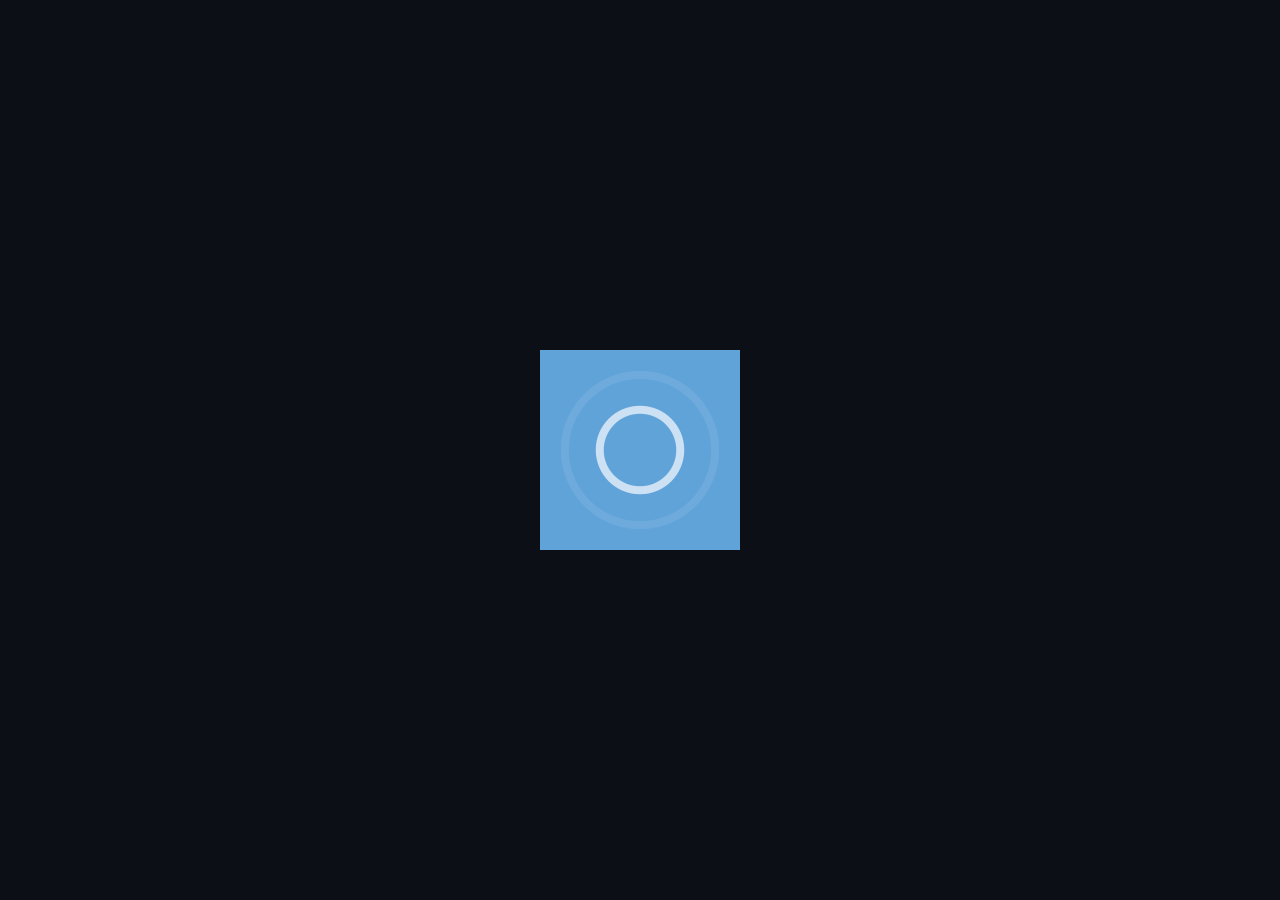
==== web/index.html @ 10755aa1 "Ship Flutter web portfolio for o-mid.com. Personal site with experience, projects, resume, and produ" ====
<!DOCTYPE html>
<html>
<head>
  <base href="$FLUTTER_BASE_HREF">
  <meta charset="UTF-8">
  <meta content="IE=Edge" http-equiv="X-UA-Compatible">
  <meta name="description" content="Omid Mirzaei — Senior Full-Stack Engineer. Flutter, crypto wallets, Web3 and fintech. Dubai · Open to remote.">
  <meta name="theme-color" content="#0C0F16">
  <meta property="og:title" content="Omid Mirzaei — Senior Full-Stack Engineer">
  <meta property="og:description" content="Mobile-first engineer. Flutter, crypto, Web3, fintech.">
  <meta property="og:url" content="https://o-mid.com">
  <meta name="apple-mobile-web-app-capable" content="yes">
  <meta name="apple-mobile-web-app-status-bar-style" content="black">
  <meta name="apple-mobile-web-app-title" content="Omid Mirzaei">
  <link rel="apple-touch-icon" href="icons/Icon-192.png">
  <link rel="icon" type="image/png" href="favicon.png">
  <title>Omid Mirzaei</title>
  <link rel="manifest" href="manifest.json">
  <meta content="width=device-width, initial-scale=1.0, maximum-scale=1.0, user-scalable=no" name="viewport">
  <style id="splash-screen-style">
    html { height: 100% }
    body {
      margin: 0;
      min-height: 100%;
      background-color: #0c0f16;
      background-size: 100% 100%;
    }
    .center {
      margin: 0;
      position: absolute;
      top: 50%;
      left: 50%;
      transform: translate(-50%, -50%);
    }
    @media (prefers-color-scheme: dark) {
      body { background-color: #0c0f16; }
    }
  </style>
  <script id="splash-screen-script">
    function removeSplashFromWeb() {
      document.getElementById("splash")?.remove();
      document.getElementById("splash-branding")?.remove();
      document.body.style.background = "transparent";
    }
  </script>
</head>
<body>
  <picture id="splash">
    <source srcset="splash/img/dark-1x.png 1x, splash/img/dark-2x.png 2x, splash/img/dark-3x.png 3x, splash/img/dark-4x.png 4x" media="(prefers-color-scheme: dark)">
    <source srcset="splash/img/light-1x.png 1x, splash/img/light-2x.png 2x, splash/img/light-3x.png 3x, splash/img/light-4x.png 4x" media="(prefers-color-scheme: light)">
    <img class="center" aria-hidden="true" src="splash/img/dark-1x.png" alt="">
  </picture>
  <script src="flutter_bootstrap.js" async=""></script>
</body>
</html>
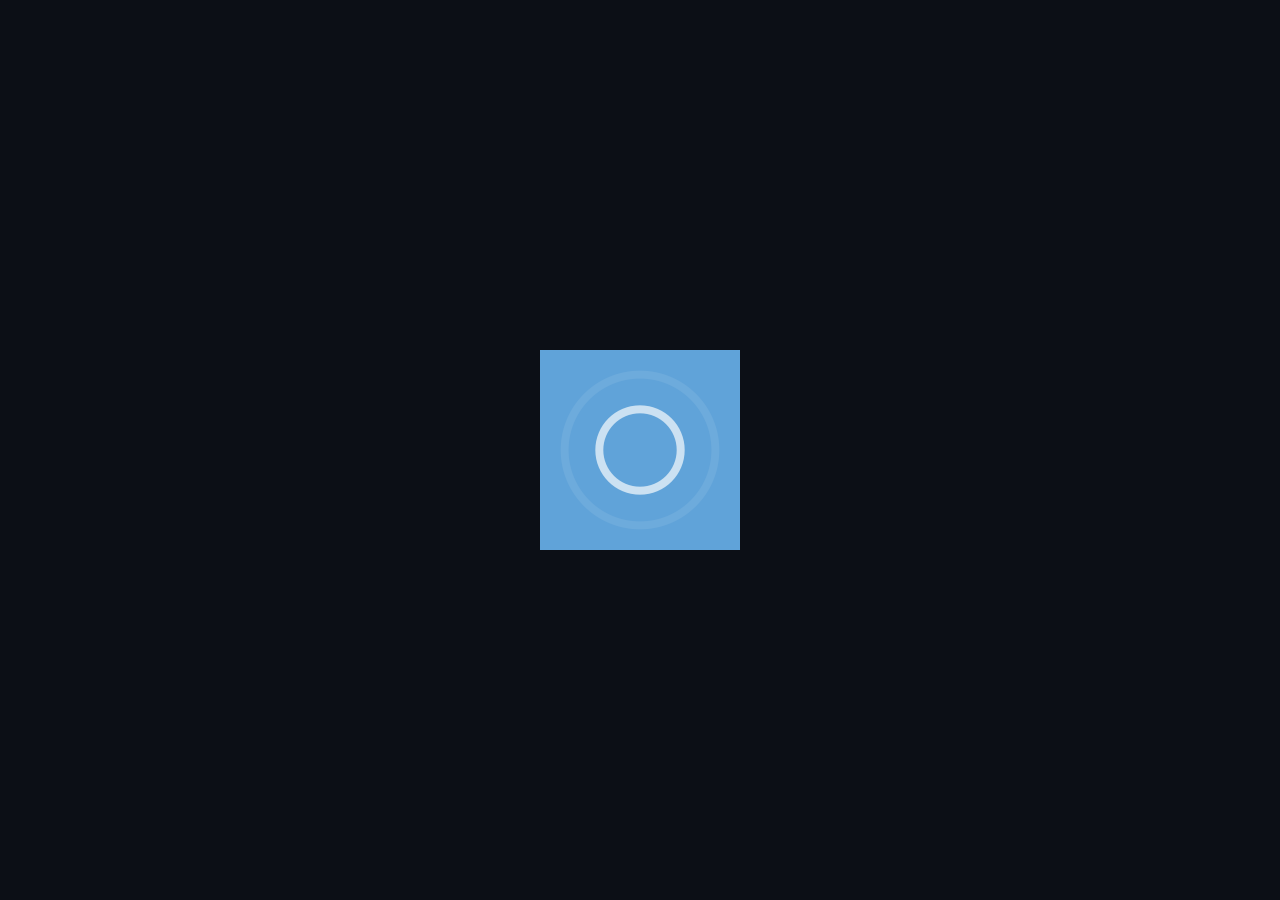
==== commit 70f9792a: "Fix splash screen stuck over Flutter web app. Dismiss the loading splash once flutter-view mounts so" ====
--- a/web/index.html
+++ b/web/index.html
@@ -42,6 +42,20 @@
       document.getElementById("splash-branding")?.remove();
       document.body.style.background = "transparent";
     }
+    // Flutter app mounts under flutter-view; dismiss splash once it appears.
+    const dismissWhenReady = () => {
+      if (document.querySelector("flutter-view, flt-glass-pane")) {
+        removeSplashFromWeb();
+        return true;
+      }
+      return false;
+    };
+    window.addEventListener("flutter-first-frame", removeSplashFromWeb);
+    const observer = new MutationObserver(() => {
+      if (dismissWhenReady()) observer.disconnect();
+    });
+    observer.observe(document.documentElement, { childList: true, subtree: true });
+    setTimeout(removeSplashFromWeb, 4000);
   </script>
 </head>
 <body>
